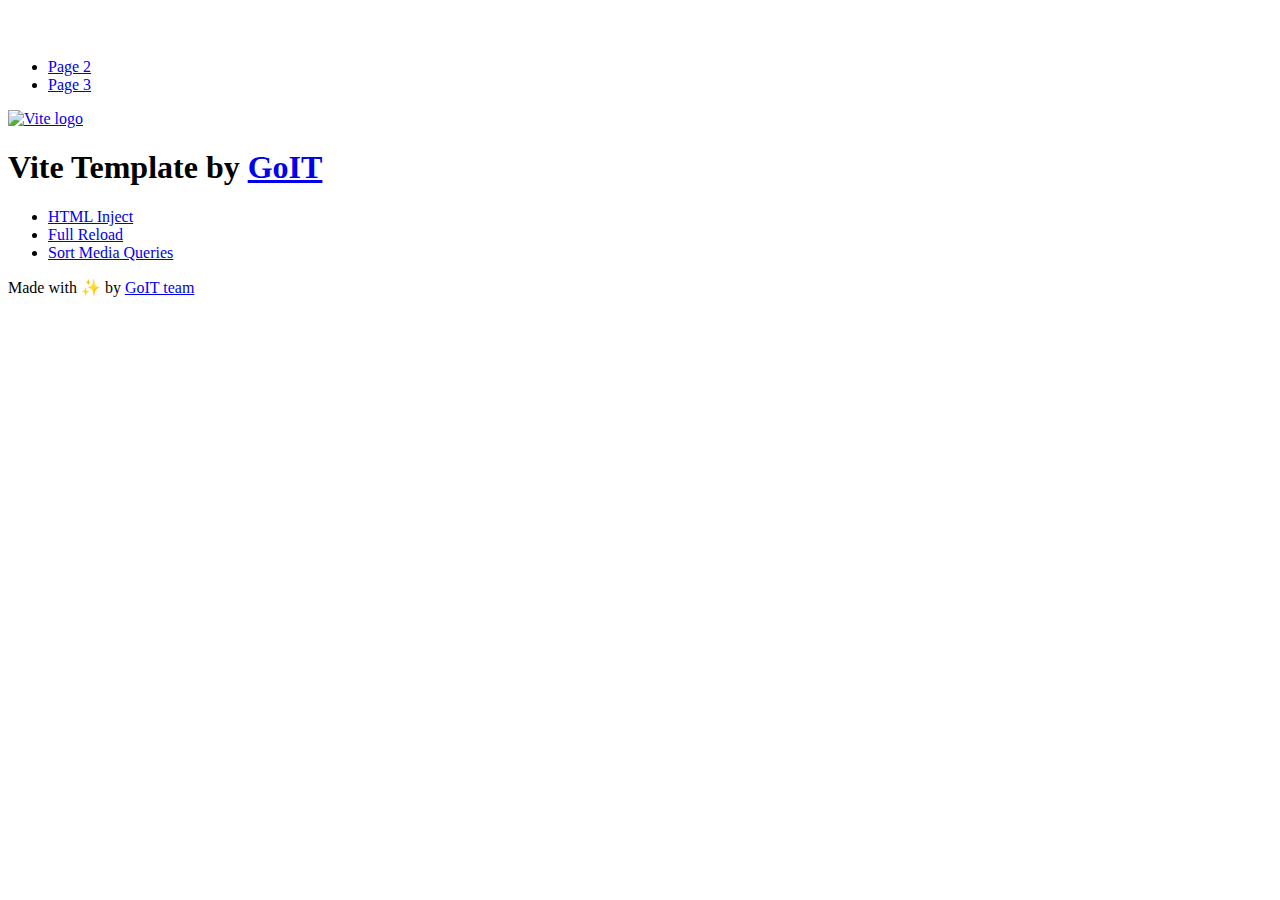
==== index.html @ fd2b242c "Deploying to gh-pages from @ tymur-lykho/goit-js-hw-11@8d1eff2d56b1e3ddb4200876722b3847c4f788f7 🚀" ====
<!DOCTYPE html>
<html lang="en">
  <head>
    <meta charset="UTF-8" />
    <link rel="icon" type="image/svg+xml" href="/goit-js-hw-11/favicon.svg" />
    <meta name="viewport" content="width=device-width, initial-scale=1.0" />
    <title>Vanilla App Template</title>
    <script type="module" crossorigin src="/goit-js-hw-11/index.js"></script>
    <link rel="stylesheet" crossorigin href="/goit-js-hw-11/assets/styles-DvPDDfy5.css">
  </head>
  <body>
    <header class="header">
  <div class="container">
    <nav class="nav">
      <a class="nav-logo" href="./index.html" aria-label="Site logo">
        <svg class="nav-logo-icon" width="100" height="30">
          <use href="/goit-js-hw-11/assets/sprite-E8vg0sBb.svg#logo"></use>
        </svg>
      </a>
      <ul class="nav-list">
        <li class="nav-item">
          <a class="nav-link {=$highlight-act}" href="./page-2.html">Page 2</a>
        </li>
        <li class="nav-item">
          <a class="nav-link {=$highlight-curr}" href="./page-3.html">Page 3</a>
        </li>
      </ul>
    </nav>
  </div>
</header>


    <main>
      <!-- Loads the specified .html file -->
      <section class="vite-promo">
  <div class="container">
    <div class="vite-promo-thumb">
      <a
        class="vite-promo-link"
        href="https://vitejs.dev/"
        target="_blank"
        rel="noopener noreferrer"
        aria-label="Link to Vite official website"
        title="Vite.js  build tool"
      >
        <!-- Path to images as from index.html file -->
        <img
          class="pic"
          src="/goit-js-hw-11/assets/vite-logo-9o_aqrTe.png"
          alt="Vite logo"
          width="640"
          height="640"
        />
      </a>
    </div>
    <h1 class="main-title">
      <span class="main-title-gradient">Vite</span>
      Template by
      <a
        class="main-title-link"
        href="https://github.com/goitacademy/vanilla-app-template"
        target="_blank"
        rel="noopener noreferrer"
      >
        GoIT
      </a>
    </h1>
  </div>
</section>

      <article class="badges">
  <div class="container">
    <ul class="badges-list">
      <li class="badges-item">
        <a
          class="badges-link"
          href="https://www.npmjs.com/package/vite-plugin-html-inject"
          target="_blank"
          rel="noopener noreferrer"
        >
          HTML Inject
        </a>
      </li>
      <li class="badges-item">
        <a
          class="badges-link"
          href="https://www.npmjs.com/package/vite-plugin-full-reload"
          target="_blank"
          rel="noopener noreferrer"
        >
          Full Reload
        </a>
      </li>
      <li class="badges-item">
        <a
          class="badges-link"
          href="https://www.npmjs.com/package/postcss-sort-media-queries"
          target="_blank"
          rel="noopener noreferrer"
        >
          Sort Media Queries
        </a>
      </li>
    </ul>
  </div>
</article>

    </main>

    <footer class="footer">
  <div class="container">
    <p class="footer-desc">
      Made with ✨ by
      <a
        class="footer-link"
        href="https://goit.global/ua/"
        target="_blank"
        rel="noopener noreferrer"
      >
        GoIT team
      </a>
    </p>
  </div>
</footer>


  </body>
</html>
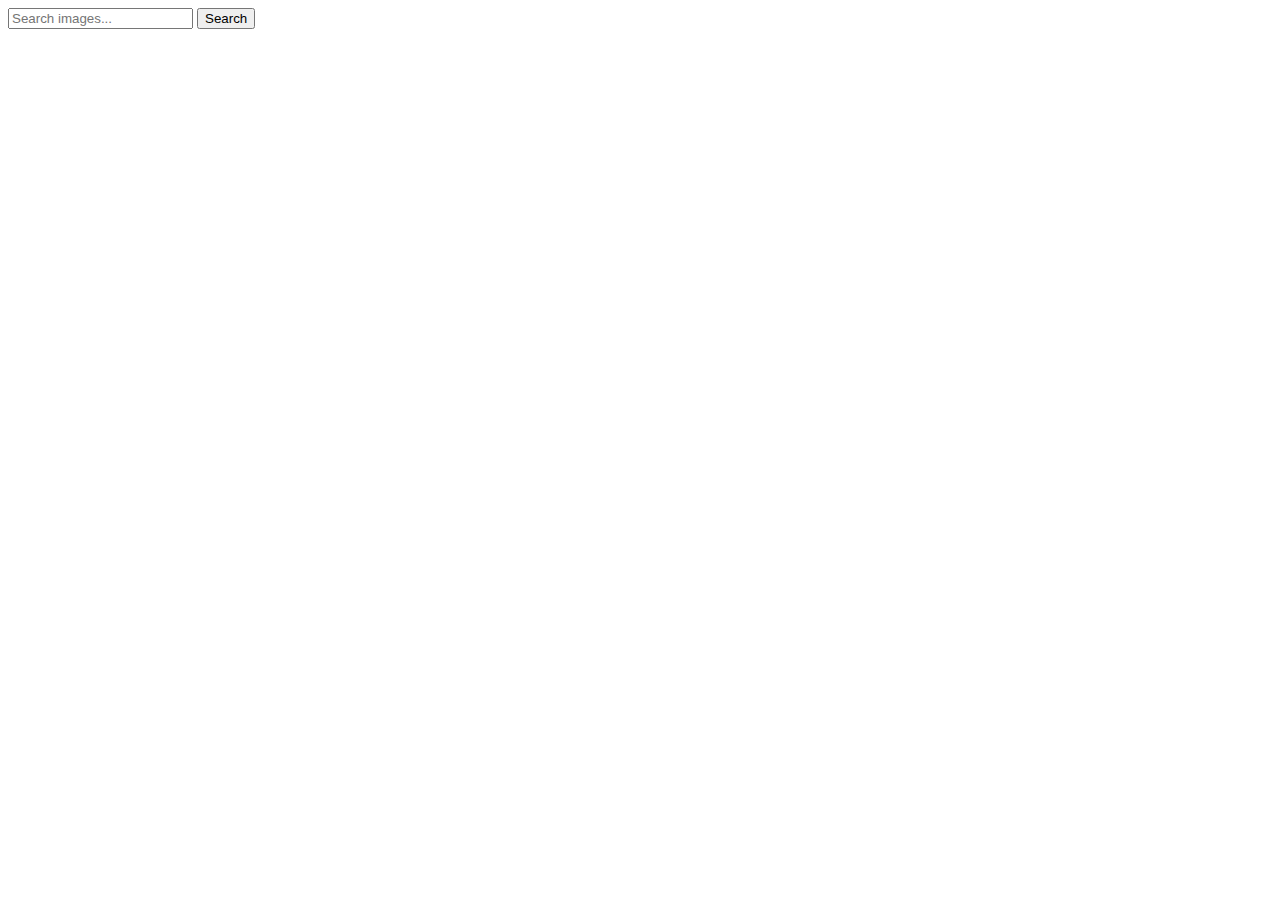
==== commit 7500abb0: "Deploying to gh-pages from @ tymur-lykho/goit-js-hw-11@5a32dbacdb962a96f2b120d28952497b14a92c84 🚀" ====
--- a/index.html
+++ b/index.html
@@ -6,123 +6,55 @@
     <meta name="viewport" content="width=device-width, initial-scale=1.0" />
     <title>Vanilla App Template</title>
     <script type="module" crossorigin src="/goit-js-hw-11/index.js"></script>
-    <link rel="stylesheet" crossorigin href="/goit-js-hw-11/assets/styles-DvPDDfy5.css">
+    <link rel="modulepreload" crossorigin href="/goit-js-hw-11/assets/vendor-mYwBqgd4.js">
+    <link rel="stylesheet" crossorigin href="/goit-js-hw-11/assets/vendor-DumFYO8Z.css">
+    <link rel="stylesheet" crossorigin href="/goit-js-hw-11/assets/index-C_IZiK1n.css">
   </head>
   <body>
-    <header class="header">
-  <div class="container">
-    <nav class="nav">
-      <a class="nav-logo" href="./index.html" aria-label="Site logo">
-        <svg class="nav-logo-icon" width="100" height="30">
-          <use href="/goit-js-hw-11/assets/sprite-E8vg0sBb.svg#logo"></use>
-        </svg>
-      </a>
-      <ul class="nav-list">
-        <li class="nav-item">
-          <a class="nav-link {=$highlight-act}" href="./page-2.html">Page 2</a>
-        </li>
-        <li class="nav-item">
-          <a class="nav-link {=$highlight-curr}" href="./page-3.html">Page 3</a>
-        </li>
-      </ul>
-    </nav>
-  </div>
-</header>
+    <form method="get" class="search-form">
+      <label for="search-input" aria-label="Search input">
+        <input
+          class="form-input"
+          type="text"
+          placeholder="Search images..."
+          required
+        />
+      </label>
+      <button class="form-btn" type="submit">Search</button>
+    </form>
 
+    <span class="js-loader"></span>
 
-    <main>
-      <!-- Loads the specified .html file -->
-      <section class="vite-promo">
-  <div class="container">
-    <div class="vite-promo-thumb">
-      <a
-        class="vite-promo-link"
-        href="https://vitejs.dev/"
-        target="_blank"
-        rel="noopener noreferrer"
-        aria-label="Link to Vite official website"
-        title="Vite.js  build tool"
-      >
-        <!-- Path to images as from index.html file -->
+    <ul class="gallery">
+      <!-- <li class="img-card">
         <img
-          class="pic"
-          src="/goit-js-hw-11/assets/vite-logo-9o_aqrTe.png"
-          alt="Vite logo"
-          width="640"
-          height="640"
+          class="img"
+          src="/img/vite-logo.png"
+          alt="${imgDesc}"
+          width="360"
+          height="200"
         />
-      </a>
-    </div>
-    <h1 class="main-title">
-      <span class="main-title-gradient">Vite</span>
-      Template by
-      <a
-        class="main-title-link"
-        href="https://github.com/goitacademy/vanilla-app-template"
-        target="_blank"
-        rel="noopener noreferrer"
-      >
-        GoIT
-      </a>
-    </h1>
-  </div>
-</section>
-
-      <article class="badges">
-  <div class="container">
-    <ul class="badges-list">
-      <li class="badges-item">
-        <a
-          class="badges-link"
-          href="https://www.npmjs.com/package/vite-plugin-html-inject"
-          target="_blank"
-          rel="noopener noreferrer"
-        >
-          HTML Inject
-        </a>
-      </li>
-      <li class="badges-item">
-        <a
-          class="badges-link"
-          href="https://www.npmjs.com/package/vite-plugin-full-reload"
-          target="_blank"
-          rel="noopener noreferrer"
-        >
-          Full Reload
-        </a>
-      </li>
-      <li class="badges-item">
-        <a
-          class="badges-link"
-          href="https://www.npmjs.com/package/postcss-sort-media-queries"
-          target="_blank"
-          rel="noopener noreferrer"
-        >
-          Sort Media Queries
-        </a>
-      </li>
+        <div class="img-data-container">
+          <ul class="data">
+            <li class="data-item">
+              <b class="data-title">Likes</b>
+              <p class="data-value" data-likes>00</p>
+            </li>
+            <li class="data-item">
+              <b class="data-title">Views</b>
+              <p class="data-value" data-views>00</p>
+            </li>
+            <li class="data-item">
+              <b class="data-title">Comments</b>
+              <p class="data-value" data-comments>00</p>
+            </li>
+            <li class="data-item">
+              <b class="data-title">Downloads</b>
+              <p class="data-value" data-downloads>00</p>
+            </li>
+          </ul>
+        </div>
+      </li> -->
     </ul>
-  </div>
-</article>
-
-    </main>
-
-    <footer class="footer">
-  <div class="container">
-    <p class="footer-desc">
-      Made with ✨ by
-      <a
-        class="footer-link"
-        href="https://goit.global/ua/"
-        target="_blank"
-        rel="noopener noreferrer"
-      >
-        GoIT team
-      </a>
-    </p>
-  </div>
-</footer>
-
-
   </body>
 </html>
